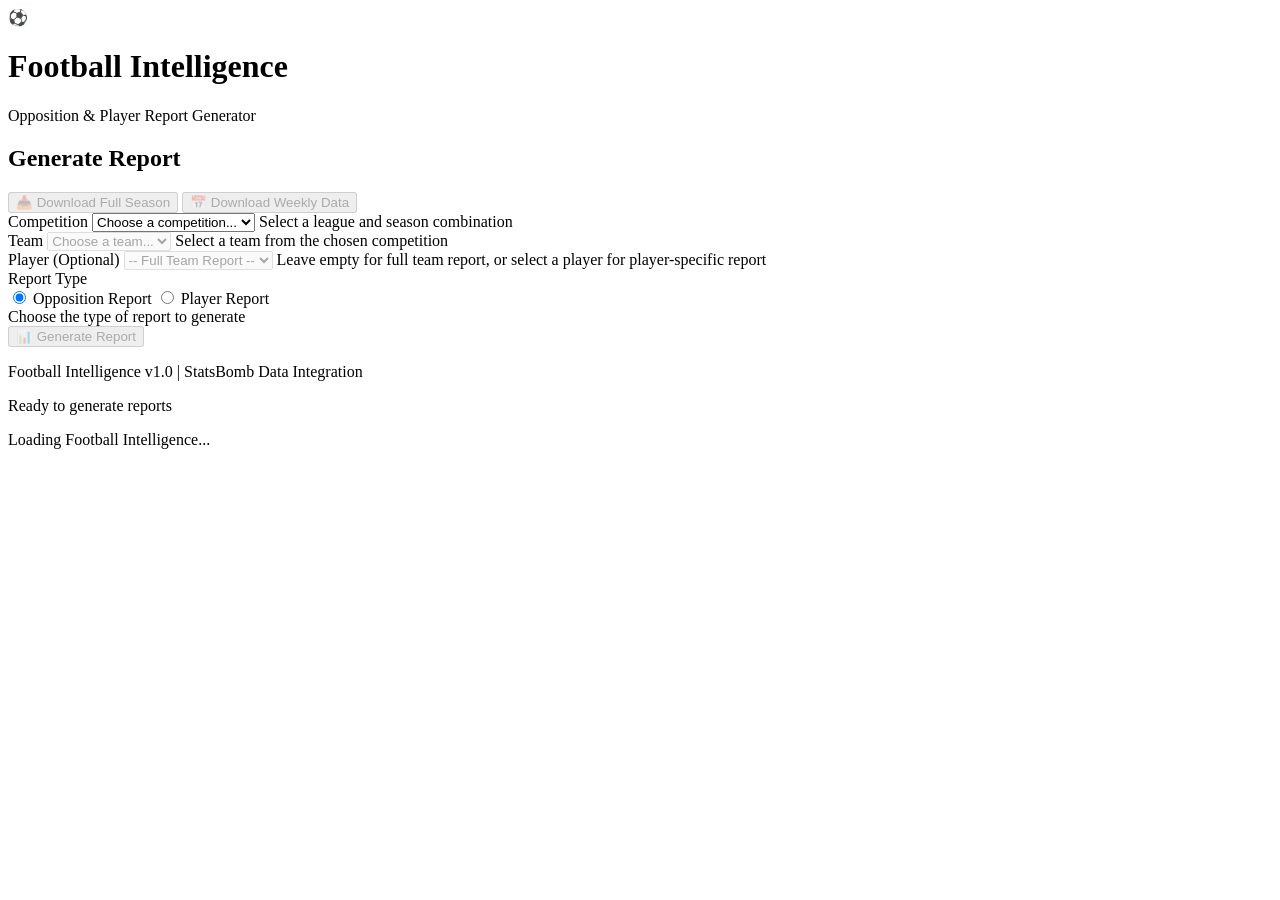
==== football_analytics/app_frontend/index.html @ 99cf564d "changes backend frontend app" ====
<!DOCTYPE html>
<html lang="en">
<head>
    <meta charset="UTF-8">
    <meta name="viewport" content="width=device-width, initial-scale=1.0">
    <title>Football Intelligence - Report Generator</title>
    <link rel="stylesheet" href="/styles.css">
</head>
<body>
    <div class="container">
        <!-- Header -->
        <header class="header">
            <div class="header-content">
                <div class="logo">
                    <span class="logo-icon">⚽</span>
                    <h1>Football Intelligence</h1>
                </div>
                <p class="subtitle">Opposition & Player Report Generator</p>
            </div>
        </header>

        <!-- Main Content -->
        <main class="main-content">
            <!-- Selection Panel -->
            <section class="selection-panel">
                <div class="section-header">
                    <h2>Generate Report</h2>
                    <div class="download-buttons">
                        <button id="downloadFullSeasonBtn" class="btn btn-info" disabled>
                            <span class="btn-icon">📥</span>
                            Download Full Season
                        </button>
                        <button id="downloadWeeklyBtn" class="btn btn-info" disabled>
                            <span class="btn-icon">📅</span>
                            Download Weekly Data
                        </button>
                    </div>
                </div>

                <div class="form-group">
                    <label for="competitionSelect">Competition</label>
                    <select id="competitionSelect" class="input-select">
                        <option value="">Choose a competition...</option>
                    </select>
                    <span class="help-text">Select a league and season combination</span>
                </div>

                <div class="form-group">
                    <label for="teamSelect">Team</label>
                    <select id="teamSelect" class="input-select" disabled>
                        <option value="">Choose a team...</option>
                    </select>
                    <span class="help-text">Select a team from the chosen competition</span>
                </div>

                <div class="form-group">
                    <label for="playerSelect">Player (Optional)</label>
                    <select id="playerSelect" class="input-select" disabled>
                        <option value="">-- Full Team Report --</option>
                    </select>
                    <span class="help-text">Leave empty for full team report, or select a player for player-specific report</span>
                </div>

                <div class="form-group">
                    <label for="reportTypeSelect">Report Type</label>
                    <div class="report-type-container">
                        <label class="radio-label">
                            <input type="radio" name="reportType" value="opposition" checked>
                            <span class="radio-text">Opposition Report</span>
                        </label>
                        <label class="radio-label">
                            <input type="radio" name="reportType" value="player">
                            <span class="radio-text">Player Report</span>
                        </label>
                    </div>
                    <span class="help-text">Choose the type of report to generate</span>
                </div>

                <div class="button-group">
                    <button id="generateBtn" class="btn btn-primary" disabled>
                        <span class="btn-icon">📊</span>
                        Generate Report
                    </button>
                </div>
            </section>

            <!-- Status Panel -->
            <section id="statusPanel" class="status-panel" style="display: none;">
                <h2>Generation Status</h2>

                <div class="status-content">
                    <div class="spinner"></div>
                    <h3 id="statusTitle">Generating Report...</h3>
                    <p id="statusMessage">Please wait while your report is being generated. This may take a few moments.</p>

                    <div class="progress-bar-container">
                        <div id="progressBar" class="progress-bar">
                            <div id="progressFill" class="progress-fill"></div>
                        </div>
                        <p id="progressText" class="progress-text">0%</p>
                    </div>

                    <div id="statusDetails" class="status-details">
                        <p id="statusDetail1"></p>
                        <p id="statusDetail2"></p>
                    </div>
                </div>
            </section>

            <!-- Result Panel -->
            <section id="resultPanel" class="result-panel" style="display: none;">
                <h2 id="resultTitle">Report Ready</h2>

                <div class="result-content">
                    <div class="success-icon">✓</div>
                    <h3 id="resultSubtitle">Your report has been generated successfully!</h3>
                    <p id="resultMessage"></p>

                    <div class="result-actions">
                        <a id="downloadLink" href="#" class="btn btn-success" download>
                            <span class="btn-icon">⬇️</span>
                            Download PDF Report
                        </a>
                        <button id="generateAnotherBtn" class="btn btn-secondary">
                            <span class="btn-icon">➕</span>
                            Generate Another Report
                        </button>
                    </div>
                </div>
            </section>

            <!-- Error Panel -->
            <section id="errorPanel" class="error-panel" style="display: none;">
                <h2>Error</h2>

                <div class="error-content">
                    <div class="error-icon">✕</div>
                    <h3 id="errorTitle">An error occurred</h3>
                    <p id="errorMessage"></p>

                    <button id="dismissErrorBtn" class="btn btn-secondary">
                        <span class="btn-icon">🔄</span>
                        Try Again
                    </button>
                </div>
            </section>
        </main>

        <!-- Footer -->
        <footer class="footer">
            <p>Football Intelligence v1.0 | StatsBomb Data Integration</p>
            <p id="versionInfo">Ready to generate reports</p>
        </footer>
    </div>

    <!-- Loading indicator (for initial load) -->
    <div id="initialLoadSpinner" class="initial-load-spinner">
        <div class="spinner"></div>
        <p>Loading Football Intelligence...</p>
    </div>

    <script src="/app.js"></script>
</body>
</html>
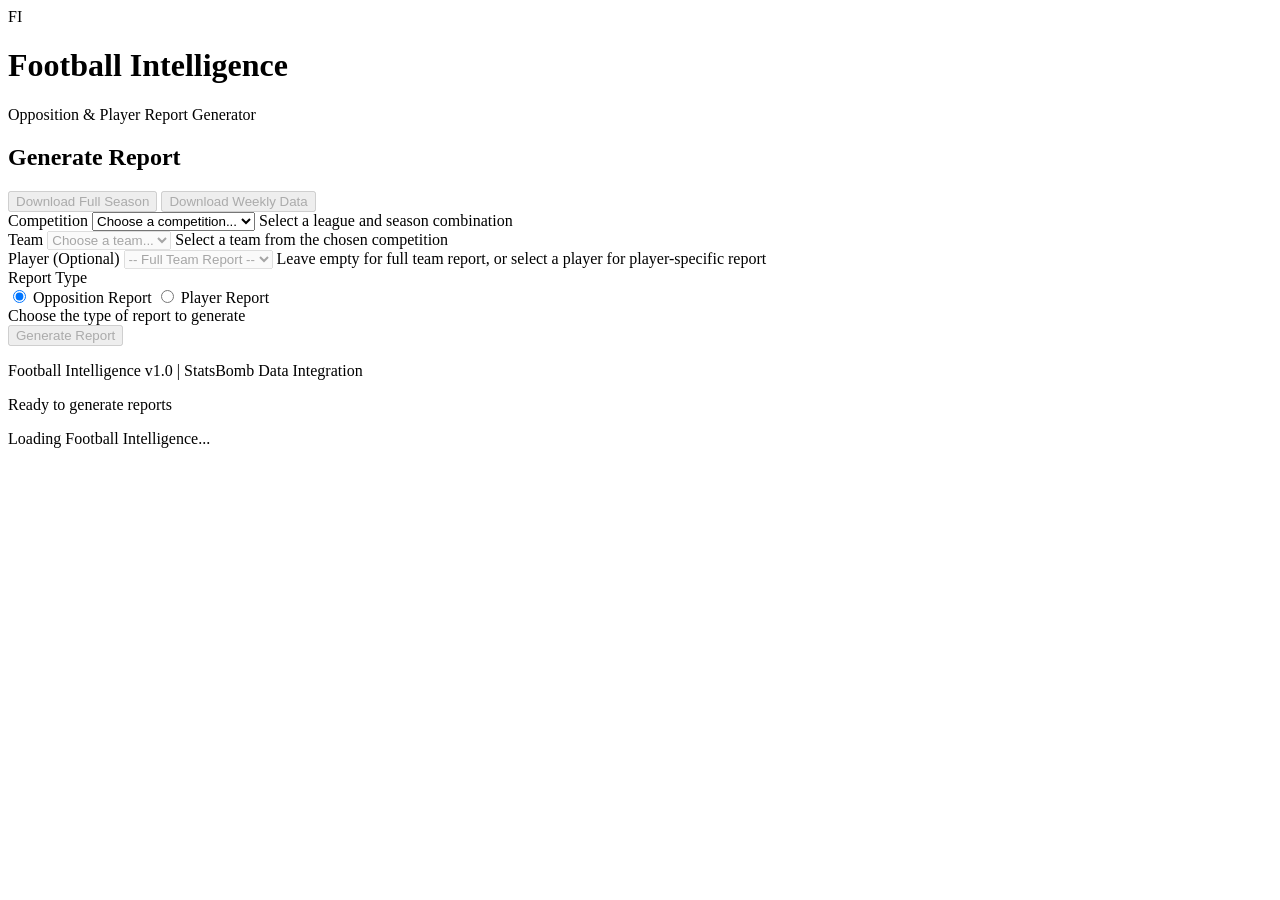
==== commit 3d416352: "updates" ====
--- a/football_analytics/app_frontend/index.html
+++ b/football_analytics/app_frontend/index.html
@@ -4,6 +4,9 @@
     <meta charset="UTF-8">
     <meta name="viewport" content="width=device-width, initial-scale=1.0">
     <title>Football Intelligence - Report Generator</title>
+    <link rel="preconnect" href="https://fonts.googleapis.com">
+    <link rel="preconnect" href="https://fonts.gstatic.com" crossorigin>
+    <link href="https://fonts.googleapis.com/css2?family=Playfair+Display:wght@600;700&family=Inter:wght@400;500;600;700&display=swap" rel="stylesheet">
     <link rel="stylesheet" href="/styles.css">
 </head>
 <body>
@@ -12,10 +15,10 @@
         <header class="header">
             <div class="header-content">
                 <div class="logo">
-                    <span class="logo-icon">⚽</span>
+                    <span class="logo-icon">FI</span>
                     <h1>Football Intelligence</h1>
                 </div>
-                <p class="subtitle">Opposition & Player Report Generator</p>
+                <p class="subtitle">Opposition &amp; Player Report Generator</p>
             </div>
         </header>
 
@@ -27,11 +30,9 @@
                     <h2>Generate Report</h2>
                     <div class="download-buttons">
                         <button id="downloadFullSeasonBtn" class="btn btn-info" disabled>
-                            <span class="btn-icon">📥</span>
                             Download Full Season
                         </button>
                         <button id="downloadWeeklyBtn" class="btn btn-info" disabled>
-                            <span class="btn-icon">📅</span>
                             Download Weekly Data
                         </button>
                     </div>
@@ -78,7 +79,6 @@
 
                 <div class="button-group">
                     <button id="generateBtn" class="btn btn-primary" disabled>
-                        <span class="btn-icon">📊</span>
                         Generate Report
                     </button>
                 </div>
@@ -118,11 +118,9 @@
 
                     <div class="result-actions">
                         <a id="downloadLink" href="#" class="btn btn-success" download>
-                            <span class="btn-icon">⬇️</span>
                             Download PDF Report
                         </a>
                         <button id="generateAnotherBtn" class="btn btn-secondary">
-                            <span class="btn-icon">➕</span>
                             Generate Another Report
                         </button>
                     </div>
@@ -139,7 +137,6 @@
                     <p id="errorMessage"></p>
 
                     <button id="dismissErrorBtn" class="btn btn-secondary">
-                        <span class="btn-icon">🔄</span>
                         Try Again
                     </button>
                 </div>
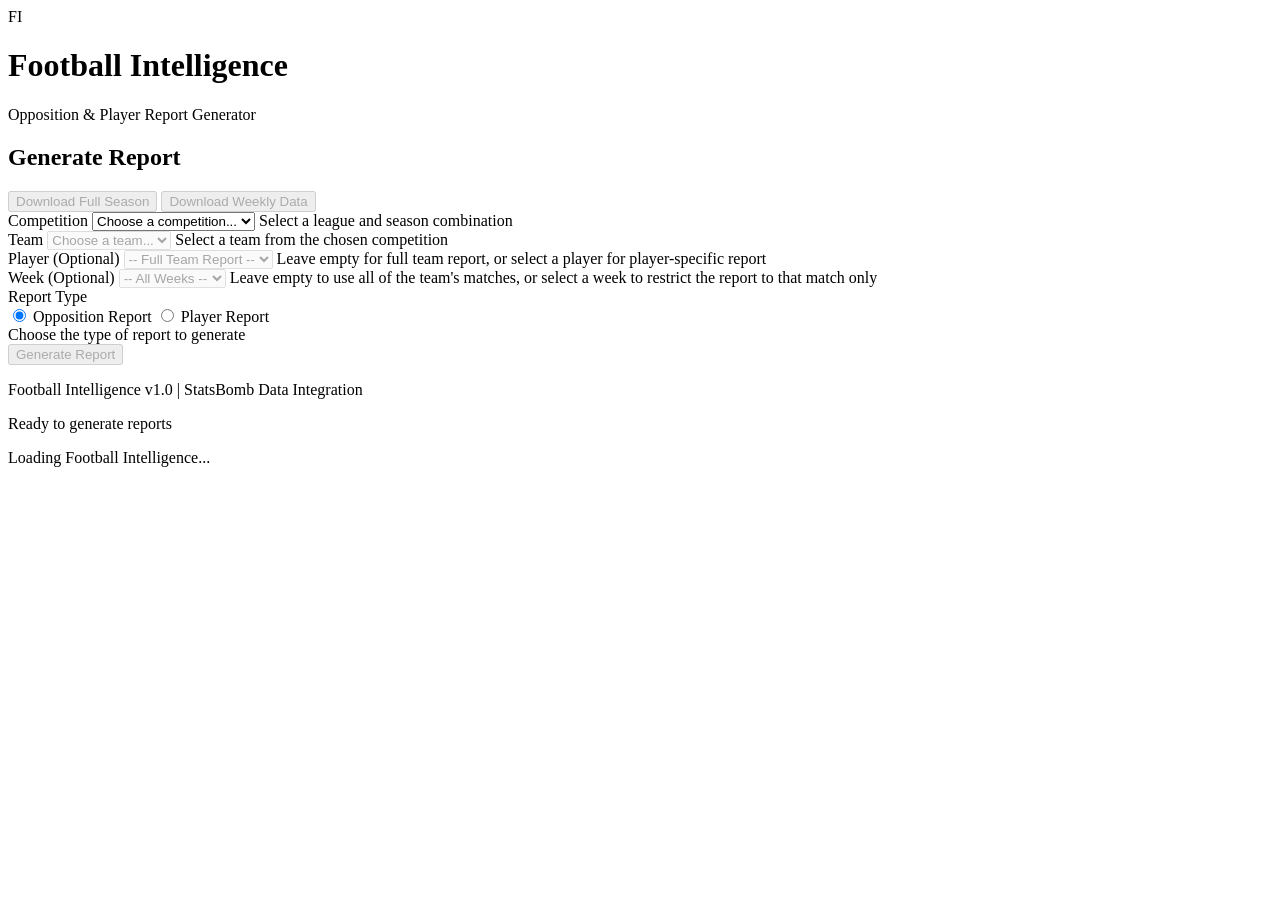
==== commit 2c8bb74f: "more updates" ====
--- a/football_analytics/app_frontend/index.html
+++ b/football_analytics/app_frontend/index.html
@@ -60,6 +60,14 @@
                         <option value="">-- Full Team Report --</option>
                     </select>
                     <span class="help-text">Leave empty for full team report, or select a player for player-specific report</span>
+                </div>
+
+                <div class="form-group">
+                    <label for="weekSelect">Week (Optional)</label>
+                    <select id="weekSelect" class="input-select" disabled>
+                        <option value="">-- All Weeks --</option>
+                    </select>
+                    <span class="help-text">Leave empty to use all of the team's matches, or select a week to restrict the report to that match only</span>
                 </div>
 
                 <div class="form-group">
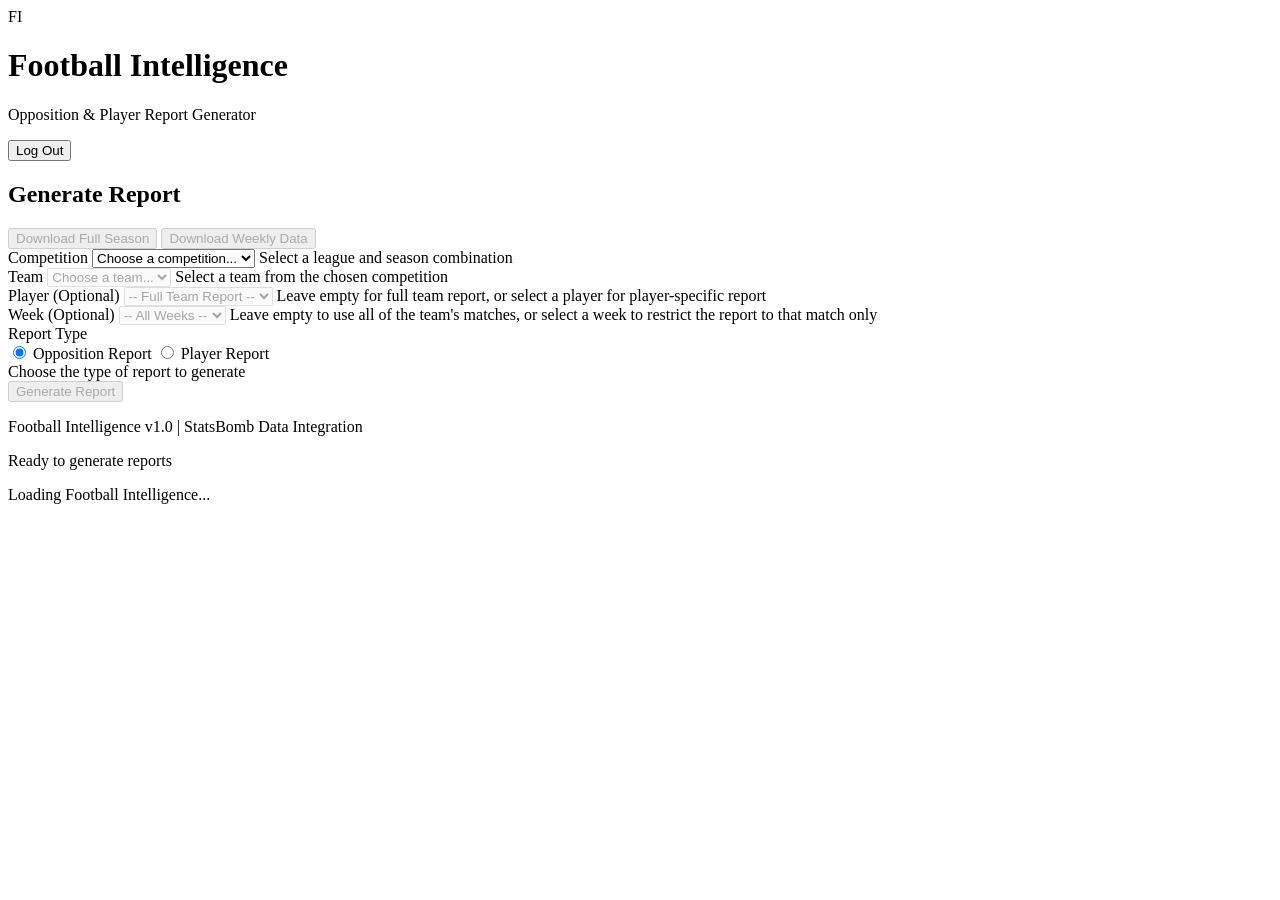
==== commit 96bdc72b: "new updates" ====
--- a/football_analytics/app_frontend/index.html
+++ b/football_analytics/app_frontend/index.html
@@ -19,8 +19,21 @@
                     <h1>Football Intelligence</h1>
                 </div>
                 <p class="subtitle">Opposition &amp; Player Report Generator</p>
+                <button id="logoutBtn" class="btn btn-secondary header-logout-btn">Log Out</button>
             </div>
         </header>
+
+        <!-- Shown when another logged-in session holds (or takes over) the single active slot -->
+        <div id="sessionConflictOverlay" class="conflict-overlay" style="display: none;">
+            <div class="conflict-dialog">
+                <h3 id="sessionConflictTitle">Someone else is using the app</h3>
+                <p id="sessionConflictMessage"></p>
+                <div class="conflict-actions">
+                    <button id="sessionConflictWaitBtn" class="btn btn-secondary">Wait, I'll come back later</button>
+                    <button id="sessionConflictForceBtn" class="btn btn-danger">Force them to log out</button>
+                </div>
+            </div>
+        </div>
 
         <!-- Main Content -->
         <main class="main-content">
